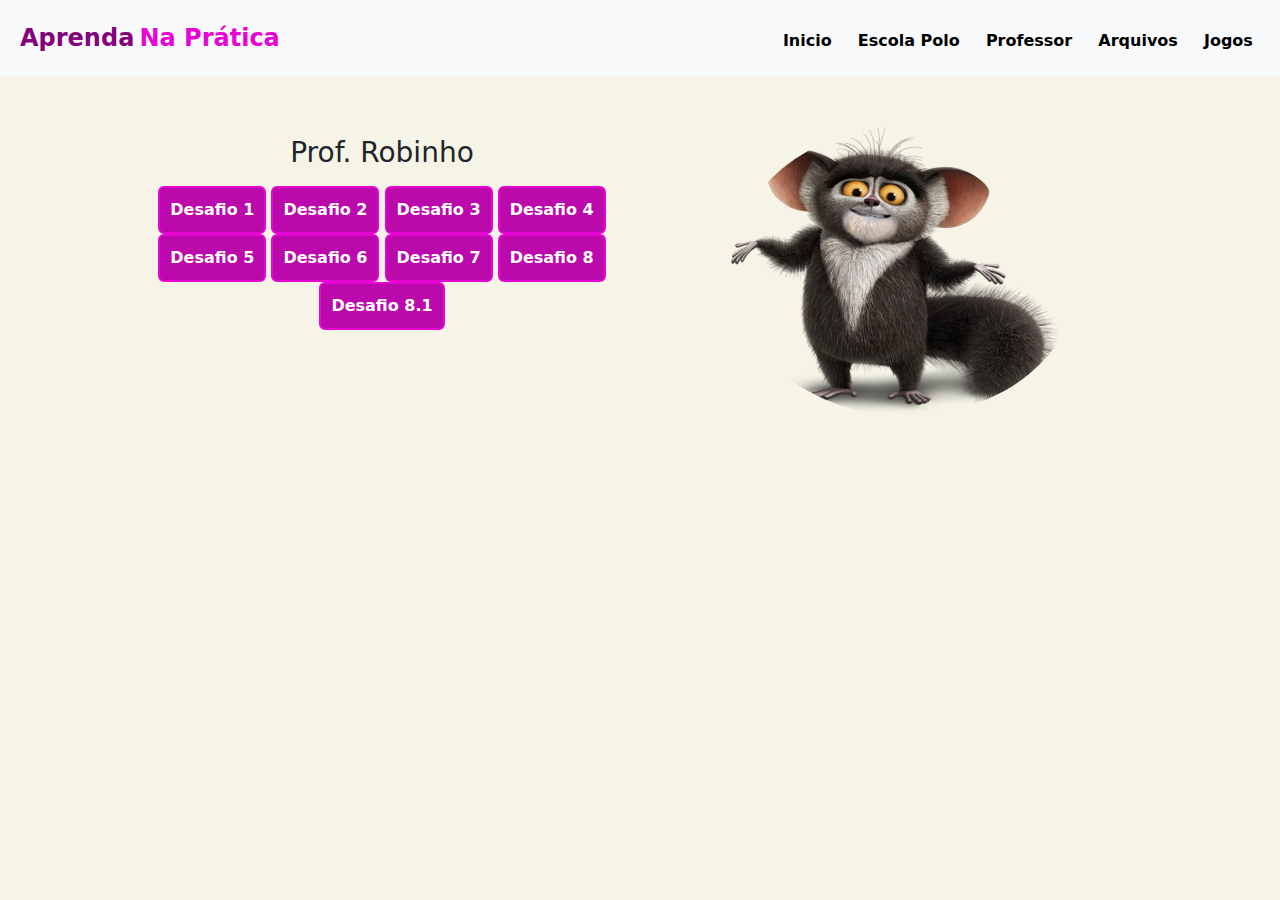
==== index.html @ 5a1ddcaf "Add files via upload" ====
<!DOCTYPE html>
<html lang="Pt-Br">

<head>
    <meta charset="UTF-8">
    <meta name="viewport" content="width=device-width, initial-scale=1.0">
    <title>Aula de Front-End</title>

    <link href="https://cdn.jsdelivr.net/npm/bootstrap@5.3.3/dist/css/bootstrap.min.css" rel="stylesheet"
        integrity="sha384-QWTKZyjpPEjISv5WaRU9OFeRpok6YctnYmDr5pNlyT2bRjXh0JMhjY6hW+ALEwIH" crossorigin="anonymous">
    <script src="https://cdn.jsdelivr.net/npm/bootstrap@5.3.3/dist/js/bootstrap.bundle.min.js"
        integrity="sha384-YvpcrYf0tY3lHB60NNkmXc5s9fDVZLESaAA55NDzOxhy9GkcIdslK1eN7N6jIeHz"
        crossorigin="anonymous"></script>

    <link rel="stylesheet" href="style5.css">

</head>

<body>

    <header class="bg-light header">
        <section>
            <span class="span-1">Aprenda</span>
            <span class="span-2">Na Prática</span>
            
            <section class="links">
                <a href="index.html">Inicio</a>
                <a href="Polo.html">Escola Polo</a>
                <a href="Professor.html">Professor</a>
                <a href="Arquivos.html">Arquivos</a>
                <a href="Exemplos.html">Jogos</a>
            </section>
        </section>
    </header>

    <main>
        <! USANDO bootstrap>
            <div class="container text-center">
                <div class="row">

                    <div class="col">
                        <section class="secao-1">
                            <h3>Prof. Robinho</h3>
                            <p></p>
                                <a href="desafio 1.html" class="btn btn-info link-a-1">Desafio 1</a>
                                <a href="desafio 2.html" class="btn btn-info link-a-1">Desafio 2</a>
                                <a href="desafio 3.html" class="btn btn-info link-a-1">Desafio 3</a>
                                <a href="desafio 4.html" class="btn btn-info link-a-1">Desafio 4</a>
                                <a href="desafio 5.html" class="btn btn-info link-a-1">Desafio 5</a>
                                <a href="desafio 6.html" class="btn btn-info link-a-1">Desafio 6</a>
                                <a href="for.html" class="btn btn-info link-a-1">Desafio 7</a>
                                <a href="while.html" class="btn btn-info link-a-1">Desafio 8</a>
                                <a href="while copy.html" class="btn btn-info link-a-1">Desafio 8.1</a>
                        </section>
                    </div>

                    <div class="col">
                        <section class="secao-2">
                            <div class="img">
                                <img src="morris.webp" alt="">
                            </div>
                        </section>
                    </div>

                    <div class="col">
                        <section class="secao-3">
                            <p>
                               
                            </p>
                            <img class="img-col" src="www.webp" alt="">
                        </section>
                    </div>

                    <div class="col">
                        <section class="secao-4">
                            <p>
                            </p>
                            <img class="img-col" src="tela.png" alt="">
                        </section>
                    </div>

                </div>
            </div>

    </main>

</body>

</html>
---- style5.css ----
body{
    background-color: rgb(245, 244, 231);
}

.header{
    padding: 20px;
}

.links{
    display: inline;
    margin-left: 480px;
}

.botoes{
    display: inline;
    margin-left: 480px;
}

.links a{
    margin-left: 15px;
    text-decoration: none;
    font-weight: bold;
    color: black;
    padding: 3px;
}

.links a:hover{
    color: #e605d3;
    border-top: 2px solid #e605d3;
    border-bottom: 2px solid #e605d3;
}

.link-a-1{
    background-color: #bb09ac;
    border: #e605d3 solid 2px;
    color: white;
    font-weight: bold;
    padding: 10px;
}

.link-a-2{
    background-color: transparent;
    border: #e605d3 solid 2px;
    font-weight: bold;
    padding: 5px;
}


.span-1, .span-2{
    font-weight: bold;
    font-size: x-large;
}

.span-1{
    color:#85037a ;
}

.span-2{
    color: #e605d3;
}

.secao-1{
    width: 500px;
    margin-left: 50px;
    margin-top: 50px;
    padding: 10px;
}

.secao-2{
    width: 500px;
    margin-top:50px ;
    margin-bottom: 100px;
}

.secao-3{
    width: 500px;
    margin-left: 50px;
    margin-top: 50px;
}

.secao-4{
    width: 500px;
    margin-left: 50px;
    margin-top: 50px;
}

.secao-1 h1{
    font-weight: bold;
}

.secao-1 h2{
    font-weight: lighter;
    color: #e605d3;
}

img{
    width: 400px;
    margin: 0 auto;
}
.img img{
    width: 70%;
    border-radius: 100%;
}

.img-col{
    width: 20%;
    border-radius: 100%;
}

h2{
    padding: 10px;
}

h1{
    text-align: center;
    padding: 15px;
}

.campobox{
    width: 33%;
}

.tabela{
    padding: 20px;
}

button{
    padding: 20px;
    margin-left: 40px;
}
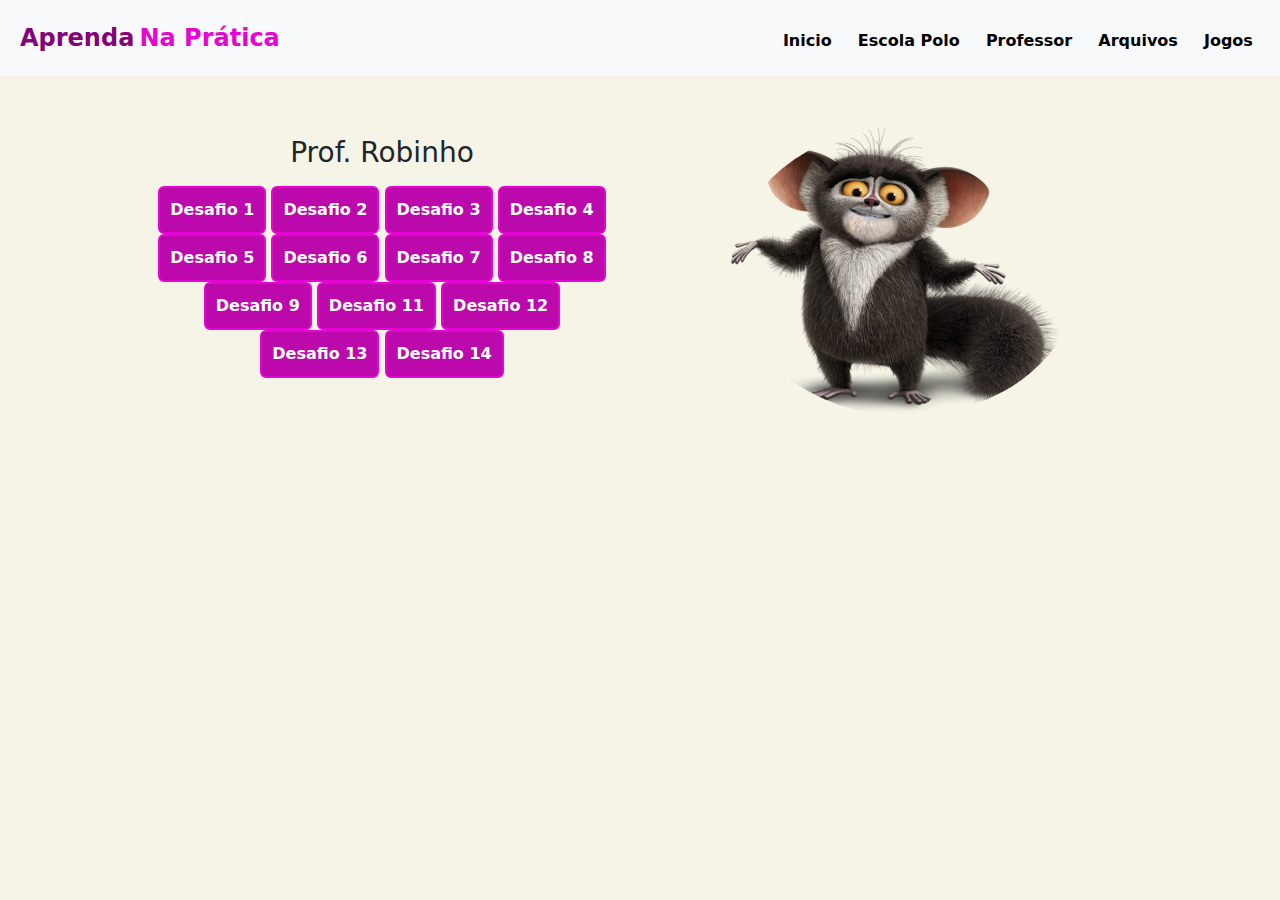
==== commit 063860c0: "Update index.html" ====
--- a/index.html
+++ b/index.html
@@ -48,9 +48,14 @@
                                 <a href="desafio 4.html" class="btn btn-info link-a-1">Desafio 4</a>
                                 <a href="desafio 5.html" class="btn btn-info link-a-1">Desafio 5</a>
                                 <a href="desafio 6.html" class="btn btn-info link-a-1">Desafio 6</a>
-                                <a href="for.html" class="btn btn-info link-a-1">Desafio 7</a>
-                                <a href="while.html" class="btn btn-info link-a-1">Desafio 8</a>
-                                <a href="while copy.html" class="btn btn-info link-a-1">Desafio 8.1</a>
+                                <a href="desafio 7.html" class="btn btn-info link-a-1">Desafio 7</a>
+                                <a href="desafio 8.html" class="btn btn-info link-a-1">Desafio 8</a>
+                                <a href="desafio 9.html" class="btn btn-info link-a-1">Desafio 9</a>
+                                <a href="desafio 11.html" class="btn btn-info link-a-1">Desafio 11</a>
+                                <a href="desafio 12.html" class="btn btn-info link-a-1">Desafio 12</a>
+                                <a href="desafio 13.html" class="btn btn-info link-a-1">Desafio 13</a>
+                                <a href="desafio 14.html" class="btn btn-info link-a-1">Desafio 14</a>
+                            
                         </section>
                     </div>
 
@@ -86,4 +91,4 @@
 
 </body>
 
-</html>+</html>
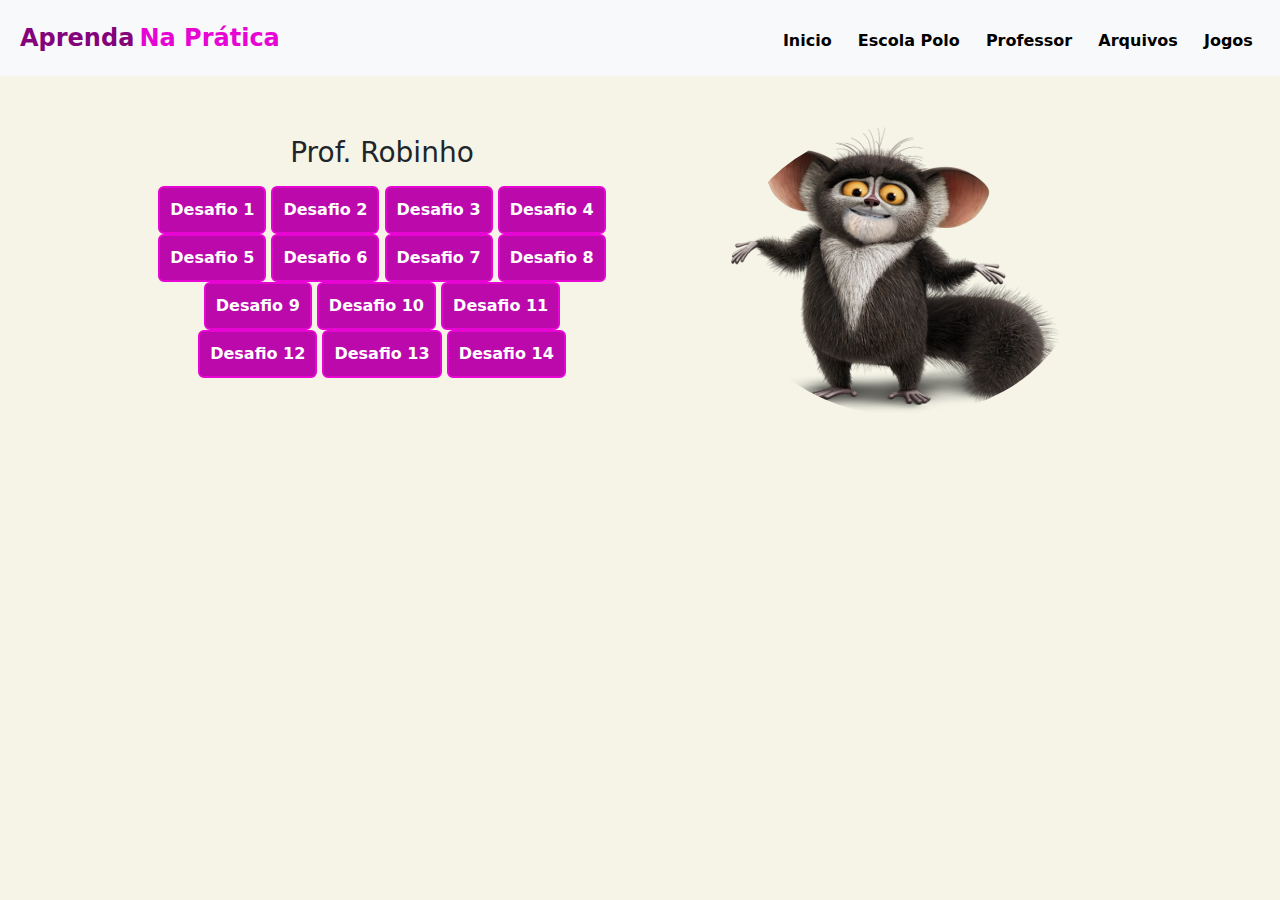
==== commit 22a5bc62: "Add files via upload" ====
--- a/index.html
+++ b/index.html
@@ -51,6 +51,7 @@
                                 <a href="desafio 7.html" class="btn btn-info link-a-1">Desafio 7</a>
                                 <a href="desafio 8.html" class="btn btn-info link-a-1">Desafio 8</a>
                                 <a href="desafio 9.html" class="btn btn-info link-a-1">Desafio 9</a>
+                                <a href="desafio 10.html" class="btn btn-info link-a-1">Desafio 10</a>
                                 <a href="desafio 11.html" class="btn btn-info link-a-1">Desafio 11</a>
                                 <a href="desafio 12.html" class="btn btn-info link-a-1">Desafio 12</a>
                                 <a href="desafio 13.html" class="btn btn-info link-a-1">Desafio 13</a>
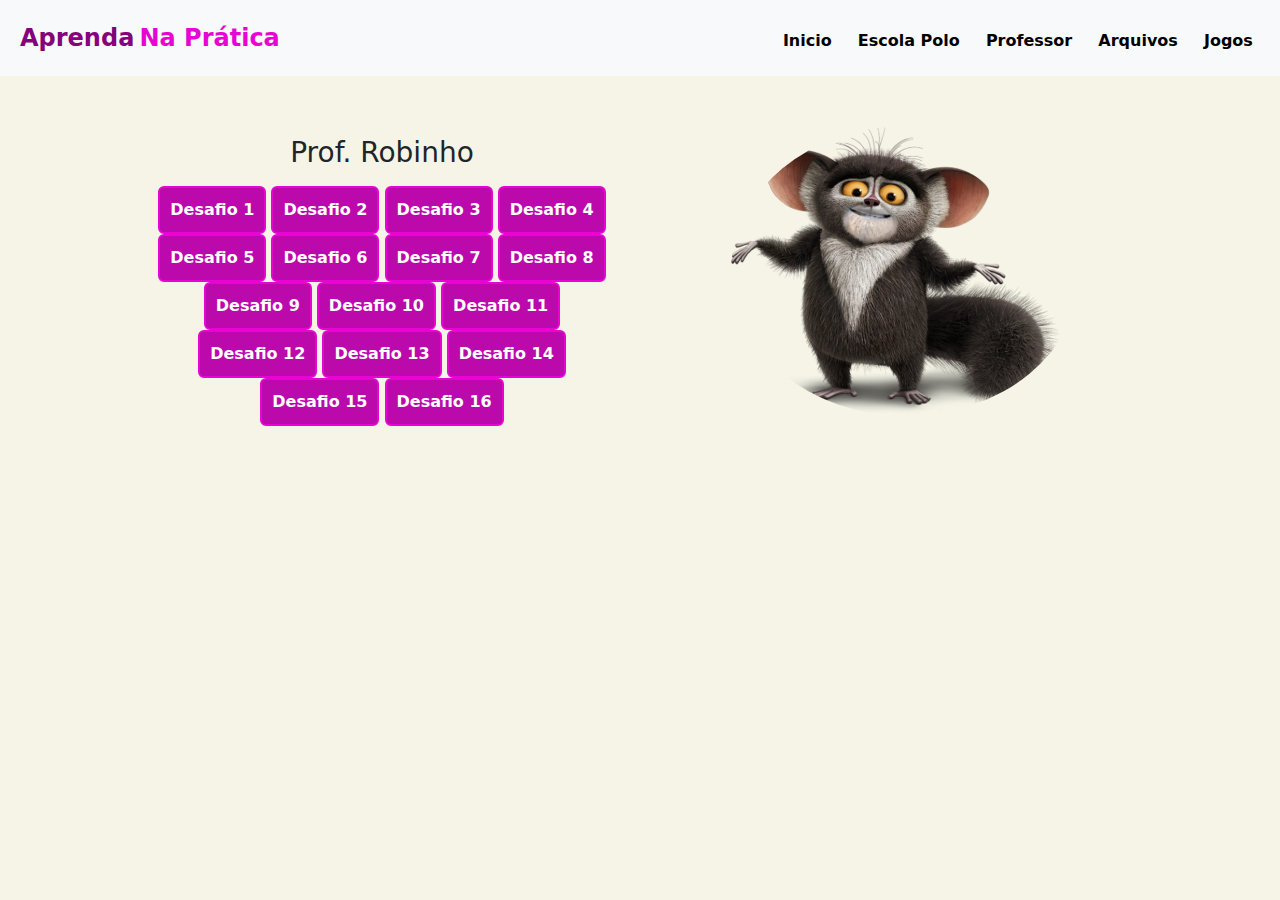
==== commit 6827e74d: "Update index.html" ====
--- a/index.html
+++ b/index.html
@@ -56,6 +56,8 @@
                                 <a href="desafio 12.html" class="btn btn-info link-a-1">Desafio 12</a>
                                 <a href="desafio 13.html" class="btn btn-info link-a-1">Desafio 13</a>
                                 <a href="desafio 14.html" class="btn btn-info link-a-1">Desafio 14</a>
+                             <a href="desafio 15.html" class="btn btn-info link-a-1">Desafio 15</a>
+                             <a href="desafio16.html" class="btn btn-info link-a-1">Desafio 16</a>
                             
                         </section>
                     </div>
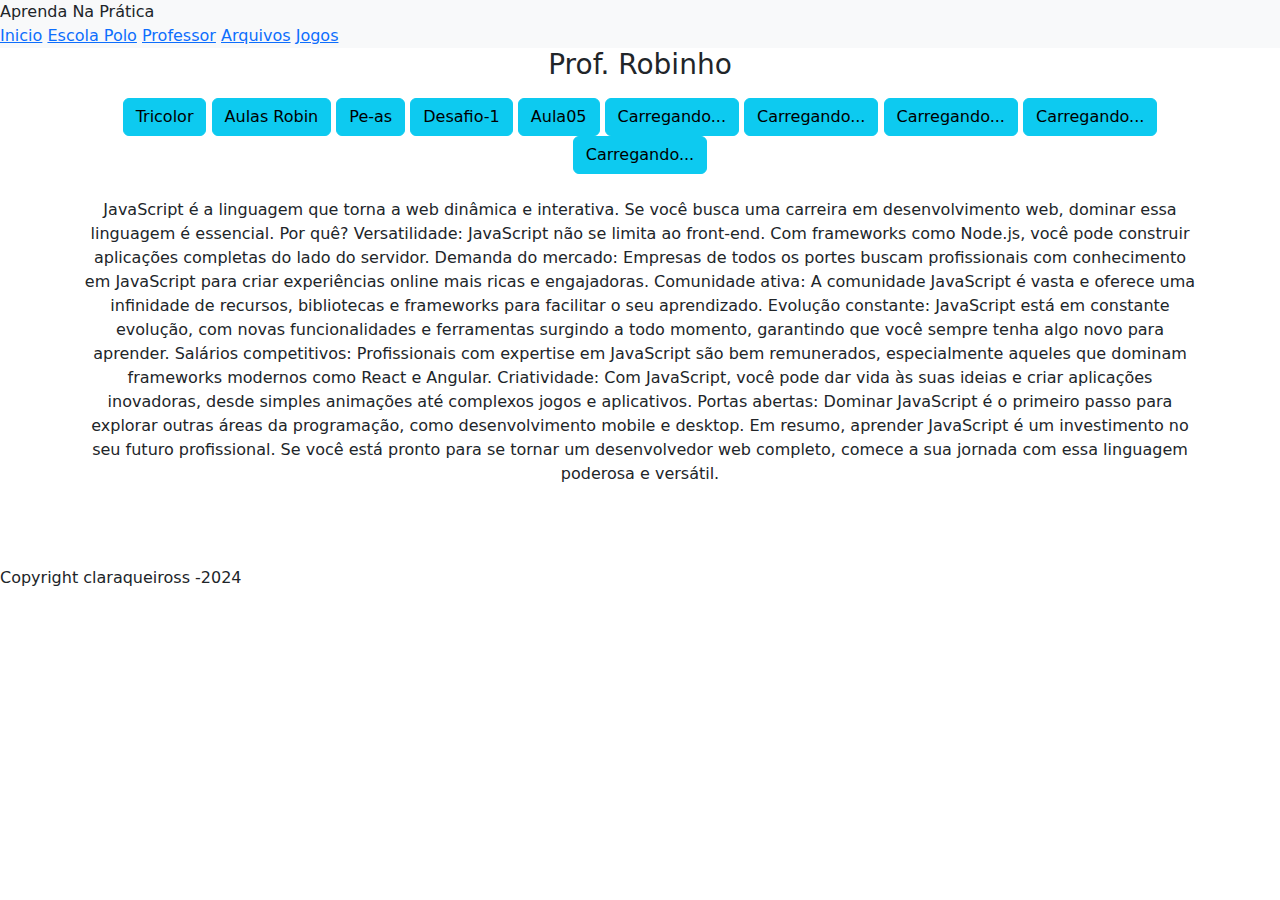
==== commit 963650e8: "Add files via upload" ====
--- a/index.html
+++ b/index.html
@@ -12,7 +12,7 @@
         integrity="sha384-YvpcrYf0tY3lHB60NNkmXc5s9fDVZLESaAA55NDzOxhy9GkcIdslK1eN7N6jIeHz"
         crossorigin="anonymous"></script>
 
-    <link rel="stylesheet" href="style5.css">
+    <link rel="stylesheet" href="css/stylenovo.css">
 
 </head>
 
@@ -22,9 +22,9 @@
         <section>
             <span class="span-1">Aprenda</span>
             <span class="span-2">Na Prática</span>
-            
+
             <section class="links">
-                <a href="index.html">Inicio</a>
+                <a href="https://claraqueiross.github.io/teste/index.html">Inicio</a>
                 <a href="Polo.html">Escola Polo</a>
                 <a href="Professor.html">Professor</a>
                 <a href="Arquivos.html">Arquivos</a>
@@ -42,45 +42,63 @@
                         <section class="secao-1">
                             <h3>Prof. Robinho</h3>
                             <p></p>
-                                <a href="desafio 1.html" class="btn btn-info link-a-1">Desafio 1</a>
-                                <a href="desafio 2.html" class="btn btn-info link-a-1">Desafio 2</a>
-                                <a href="desafio 3.html" class="btn btn-info link-a-1">Desafio 3</a>
-                                <a href="desafio 4.html" class="btn btn-info link-a-1">Desafio 4</a>
-                                <a href="desafio 5.html" class="btn btn-info link-a-1">Desafio 5</a>
-                                <a href="desafio 6.html" class="btn btn-info link-a-1">Desafio 6</a>
-                                <a href="desafio 7.html" class="btn btn-info link-a-1">Desafio 7</a>
-                                <a href="desafio 8.html" class="btn btn-info link-a-1">Desafio 8</a>
-                                <a href="desafio 9.html" class="btn btn-info link-a-1">Desafio 9</a>
-                                <a href="desafio 10.html" class="btn btn-info link-a-1">Desafio 10</a>
-                                <a href="desafio 11.html" class="btn btn-info link-a-1">Desafio 11</a>
-                                <a href="desafio 12.html" class="btn btn-info link-a-1">Desafio 12</a>
-                                <a href="desafio 13.html" class="btn btn-info link-a-1">Desafio 13</a>
-                                <a href="desafio 14.html" class="btn btn-info link-a-1">Desafio 14</a>
-                             <a href="desafio 15.html" class="btn btn-info link-a-1">Desafio 15</a>
-                             <a href="desafio16.html" class="btn btn-info link-a-1">Desafio 16</a>
-                            
+                            <a href="https://claraqueiross.github.io/tricolorrrrrrr/" Index.html"
+                                class="btn btn-info link-a-1">Tricolor</a>
+                            <a href="https://claraqueiross.github.io/aula-robin/" class="btn btn-info link-a-1">Aulas
+                                Robin</a>
+                            <a href="https://claraqueiross.github.io/Pe-as/index.html"
+                                class="btn btn-info link-a-1">Pe-as</a>
+                            <a href="https://claraqueiross.github.io/desafio-1/"
+                                class="btn btn-info link-a-1">Desafio-1</a>
+                            <a href="https://claraqueiross.github.io/aula-05/aula05.html"
+                                class="btn btn-info link-a-1">Aula05</a>
+                            <a href="" class="btn btn-info link-a-1">Carregando...</a>
+                            <a href="" class="btn btn-info link-a-1">Carregando...</a>
+                            <a href="" class="btn btn-info link-a-1">Carregando...</a>
+                            <a href="" class="btn btn-info link-a-1">Carregando...</a>
+                            <a href="" class="btn btn-info link-a-1">Carregando...</a>
+
                         </section>
                     </div>
 
-                    <div class="col">
-                        <section class="secao-2">
+                    <div class="secao-1">
+                        <section class="secao-1">
                             <div class="img">
-                                <img src="morris.webp" alt="">
+                                <img src="imagem/mario1.png" alt="">
                             </div>
                         </section>
                     </div>
 
-                    <div class="col">
-                        <section class="secao-3">
-                            <p>
-                               
+                    <div class="secao-1">
+                        <section class="secao-1">
+                            <p class="texto"> JavaScript é a linguagem que torna a web dinâmica e interativa. Se você
+                                busca uma carreira em desenvolvimento web, dominar essa linguagem é essencial. Por quê?
+                                Versatilidade: JavaScript não se limita ao front-end. Com frameworks como Node.js, você
+                                pode construir aplicações completas do lado do servidor.
+                                Demanda do mercado: Empresas de todos os portes buscam profissionais com conhecimento em
+                                JavaScript para criar experiências online mais ricas e engajadoras.
+                                Comunidade ativa: A comunidade JavaScript é vasta e oferece uma infinidade de recursos,
+                                bibliotecas e frameworks para facilitar o seu aprendizado.
+                                Evolução constante: JavaScript está em constante evolução, com novas funcionalidades e
+                                ferramentas surgindo a todo momento, garantindo que você sempre tenha algo novo para
+                                aprender.
+                                Salários competitivos: Profissionais com expertise em JavaScript são bem remunerados,
+                                especialmente aqueles que dominam frameworks modernos como React e Angular.
+                                Criatividade: Com JavaScript, você pode dar vida às suas ideias e criar aplicações
+                                inovadoras, desde simples animações até complexos jogos e aplicativos.
+                                Portas abertas: Dominar JavaScript é o primeiro passo para explorar outras áreas da
+                                programação, como desenvolvimento mobile e desktop.
+                                Em resumo, aprender JavaScript é um investimento no seu futuro profissional. Se você
+                                está pronto para se tornar um desenvolvedor web completo, comece a sua jornada com essa
+                                linguagem poderosa e versátil.
+
                             </p>
-                            <img class="img-col" src="www.webp" alt="">
+                            <img class="img-col" src="imagem/mario.png" alt="">
                         </section>
                     </div>
 
-                    <div class="col">
-                        <section class="secao-4">
+                    <div class="secao-1">
+                        <section class="secao-1">
                             <p>
                             </p>
                             <img class="img-col" src="tela.png" alt="">
@@ -91,6 +109,7 @@
             </div>
 
     </main>
+    <footer>Copyright claraqueiross -2024</footer>
 
 </body>
 
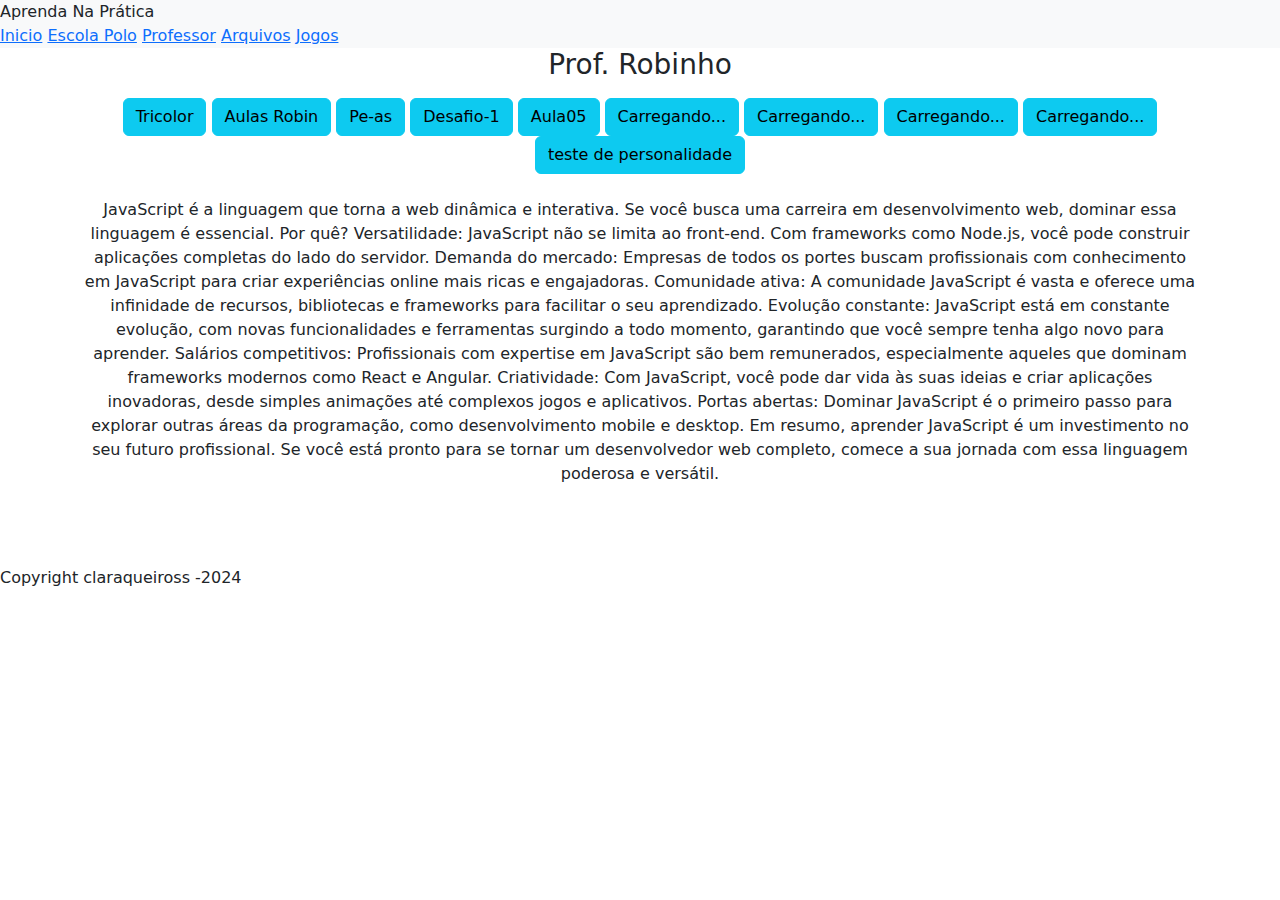
==== commit 5d8d3858: "Update index.html" ====
--- a/index.html
+++ b/index.html
@@ -56,7 +56,7 @@
                             <a href="" class="btn btn-info link-a-1">Carregando...</a>
                             <a href="" class="btn btn-info link-a-1">Carregando...</a>
                             <a href="" class="btn btn-info link-a-1">Carregando...</a>
-                            <a href="" class="btn btn-info link-a-1">Carregando...</a>
+                            <a href="https://www.16personalities.com/br/teste-de-personalidade" class="btn btn-info link-a-1">teste de personalidade</a>
 
                         </section>
                     </div>
